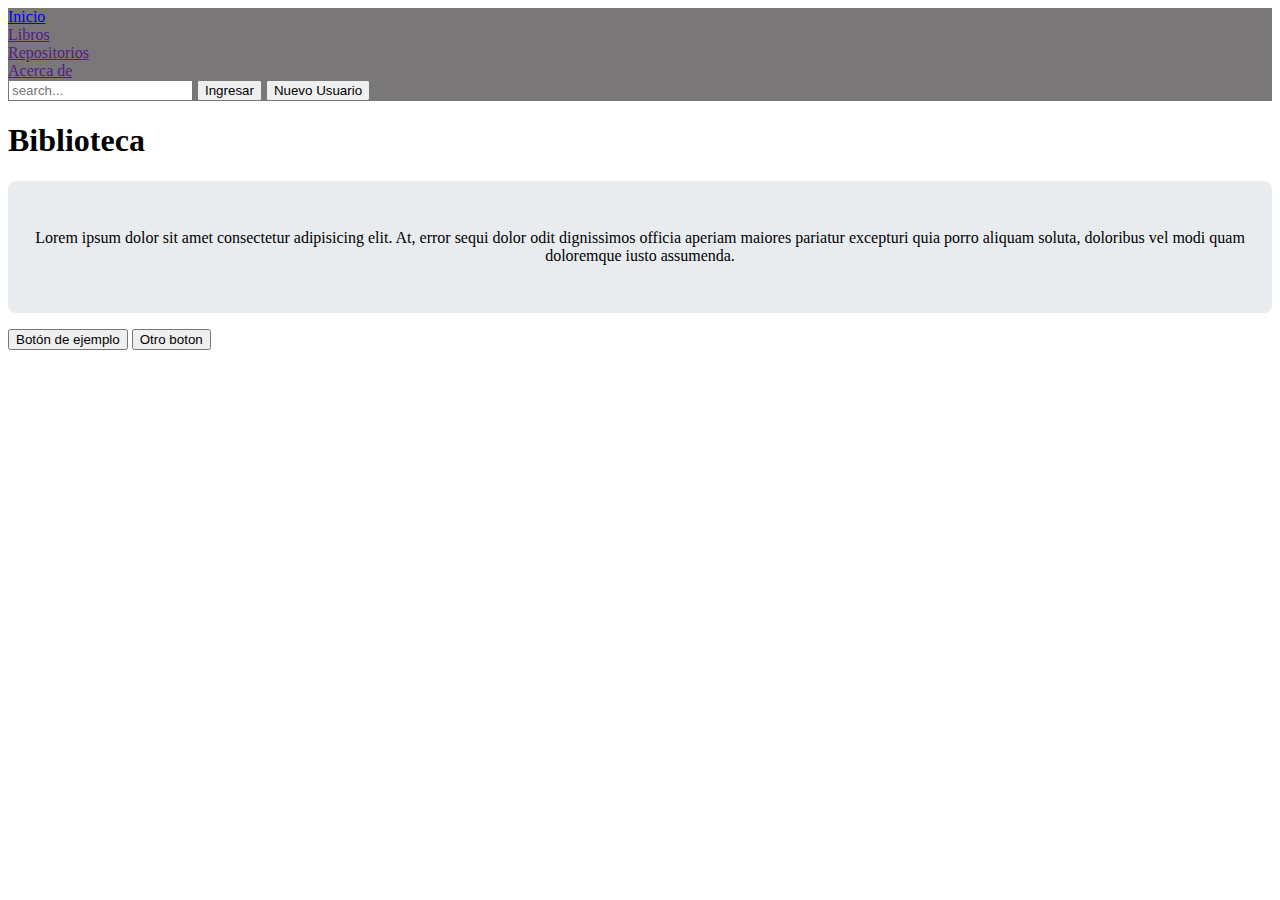
==== index.html @ def22c63 "m1" ====
<!DOCTYPE html>
<html lang="en">
<head>
    <meta charset="UTF-8">
    <meta name="viewport" content="width=device-width, initial-scale=1.0">
    <title>Document</title>
    <link rel="stylesheet" href="./assets/css/style.css">
</head>
<body>
    <ul>
        <li><a class="activo" href="#">Inicio</a></li>
        <li><a href="">Libros</a></li>
        <li><a href="">Repositorios</a></li>
        <li><a href="">Acerca de</a></li>
        <li class="derecha"><b>
            <input type="text" placeholder="search...">
            <input type="button" value="Ingresar"> <input type="button" value="Nuevo Usuario"></b>
        </li>
    </ul>
    
    <h1>Biblioteca</h1>
    <div class="miJumbo">
        <p>Lorem ipsum dolor sit amet consectetur adipisicing elit. At, error sequi dolor odit dignissimos officia aperiam maiores pariatur excepturi quia porro aliquam soluta, doloribus vel modi quam doloremque iusto assumenda.</p>
    </div>
    <input type="button" value="Botón de ejemplo"> <input type="button" value="Otro boton">
</body>
</html>
---- assets/css/style.css ----
ul {
    margin: 0;
    padding: 0;
    overflow: hidden;
    list-style-type: none;
    background-color: #797777;
  }

  .miJumbo {
    margin-top: 1rem;
    margin-bottom: 1rem;
    padding: 32px 16px;
    background-color: #e9ecef;
    border-radius: 0.5rem;
    text-align: center;
  }
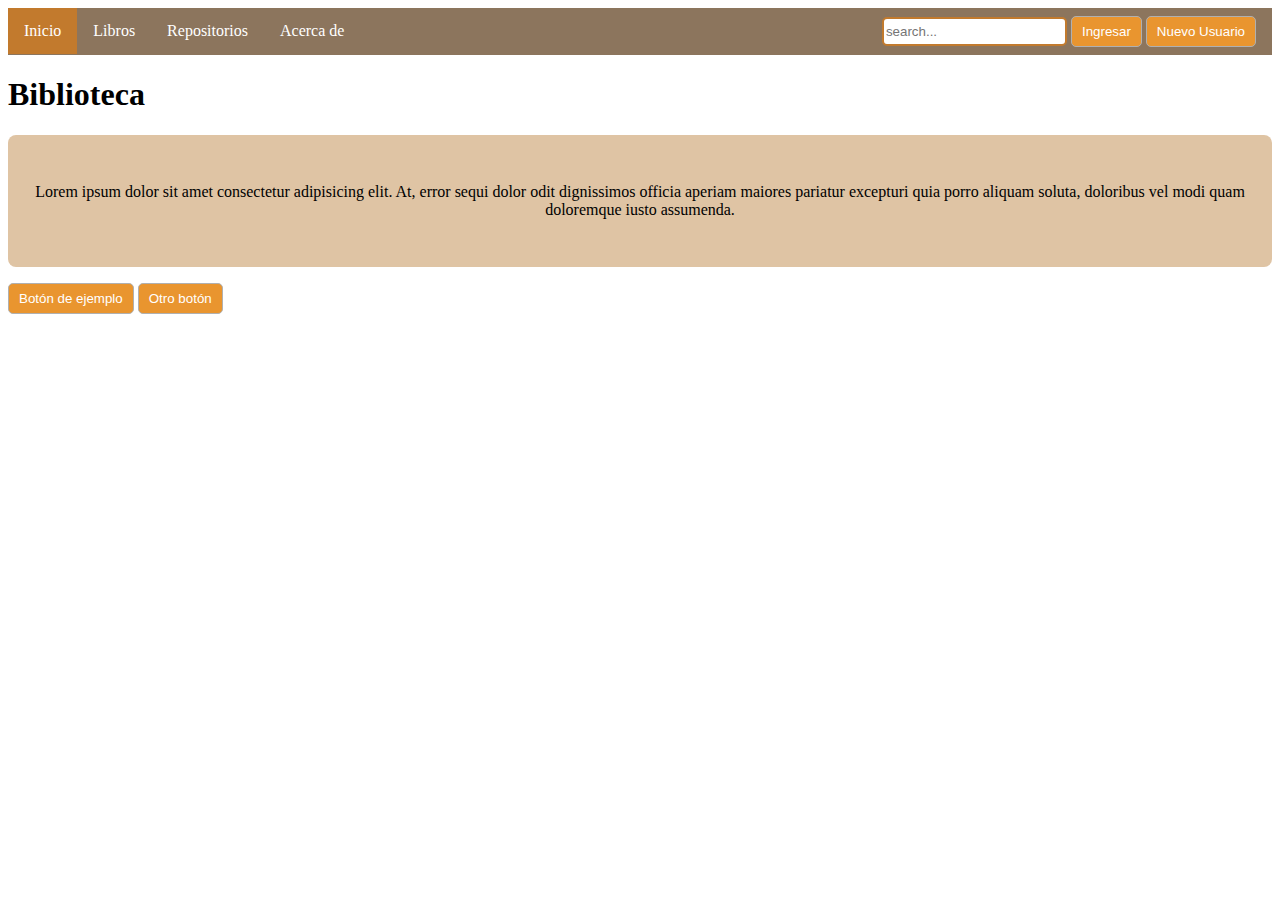
==== commit 8d7ffe11: "m2" ====
--- a/index.html
+++ b/index.html
@@ -9,19 +9,21 @@
 <body>
     <ul>
         <li><a class="activo" href="#">Inicio</a></li>
-        <li><a href="">Libros</a></li>
-        <li><a href="">Repositorios</a></li>
-        <li><a href="">Acerca de</a></li>
+        <li><a href="./pages/libros.html">Libros</a></li>
+        <li><a href="./pages/repositorios.html">Repositorios</a></li>
+        <li><a href="./pages/acerca_de.html">Acerca de</a></li>
         <li class="derecha"><b>
-            <input type="text" placeholder="search...">
-            <input type="button" value="Ingresar"> <input type="button" value="Nuevo Usuario"></b>
-        </li>
+            <input class="buscador" type="text" placeholder="search...">
+            <button>Ingresar</button> 
+            <button>Nuevo Usuario</button>
+        </b></li>
     </ul>
     
     <h1>Biblioteca</h1>
     <div class="miJumbo">
         <p>Lorem ipsum dolor sit amet consectetur adipisicing elit. At, error sequi dolor odit dignissimos officia aperiam maiores pariatur excepturi quia porro aliquam soluta, doloribus vel modi quam doloremque iusto assumenda.</p>
     </div>
-    <input type="button" value="Botón de ejemplo"> <input type="button" value="Otro boton">
+    <button>Botón de ejemplo</button>
+    <button>Otro botón</button>
 </body>
 </html>--- a/assets/css/style.css
+++ b/assets/css/style.css
@@ -3,14 +3,65 @@
     padding: 0;
     overflow: hidden;
     list-style-type: none;
-    background-color: #797777;
+    background-color: #8c755d;
+  }
+  
+  li {
+    float: left;
+  }
+  
+  li a {
+    color: white;
+    display: block;
+    padding: 14px 16px; 
+    text-decoration: none;
+  }
+  
+  li a:hover {
+    background-color: #ef8615;
+  }
+
+  li b {
+    color: white;
+    display: block;
+    padding: 8px 16px; 
+    text-decoration: none;
+  }
+
+  .activo {
+    background-color: #c27a2d;
+  }
+
+  .derecha {
+    float: right;
+  }
+
+  .buscador {
+    height: 23px;
+    border: 2px solid #c27a2d;
+    border-radius: 5px;
+  }
+
+  button {
+    display: inline-block;
+    padding: 7px 10px;
+    text-align: center;
+    border: 1px solid #b0b0b0;
+    border-radius: 5px;
+    cursor: pointer;
+    background-color: #e9952f;
+    color: white;
+  }
+  
+  button:hover {
+    background-color: #c27a2d;
   }
 
   .miJumbo {
     margin-top: 1rem;
     margin-bottom: 1rem;
     padding: 32px 16px;
-    background-color: #e9ecef;
+    background-color: #dfc4a4;
     border-radius: 0.5rem;
     text-align: center;
   }